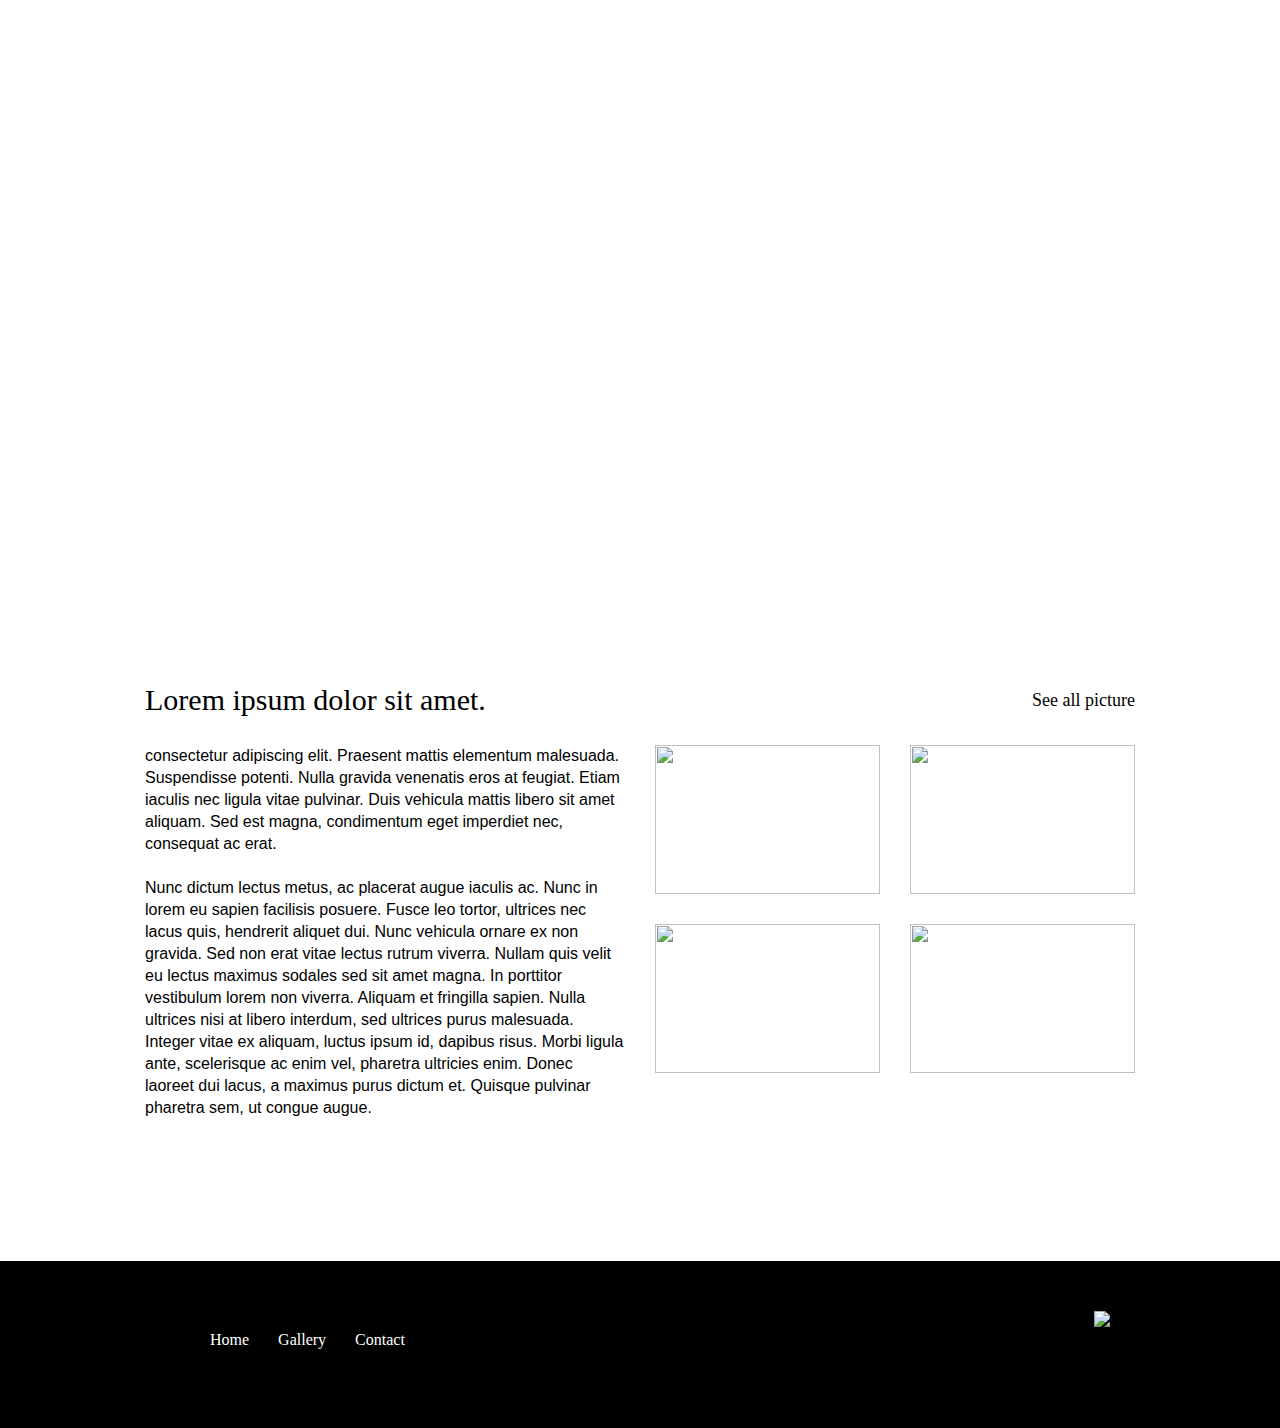
==== index.html @ 4d007703 "modification" ====
<!doctype html>
<html lang="fr">
<head>
    <meta charset="utf8">
    <link rel="stylesheet" href="styles.css">
    <style type="text/css">a:link{text-decoration:none}</style> 
    <title>Morgan Dawkins - Freelance Photograph - Accueil</title>
</head>


<body>
    <header>
        <div class="logo">
        </div>
    </header>



    <section>
        <div id=imageacc>
            <h1>I love photography</h1>
        </div>

        
        <article>
            <div class="container">
                <div  class="column">
                        <h2 class="title">Lorem ipsum dolor sit amet.</h2>
                        <div class="text">consectetur adipiscing elit. Praesent mattis elementum malesuada. Suspendisse potenti. Nulla gravida venenatis eros at feugiat. Etiam iaculis nec ligula vitae pulvinar. Duis vehicula mattis libero sit amet aliquam. Sed est magna, condimentum eget imperdiet nec, consequat ac erat. 
                        <br>
                        <br>
                        Nunc dictum lectus metus, ac placerat augue iaculis ac. Nunc in lorem eu sapien facilisis posuere. Fusce leo tortor, ultrices nec lacus quis, hendrerit aliquet dui. Nunc vehicula ornare ex non gravida. Sed non erat vitae lectus rutrum viverra. Nullam quis velit eu lectus maximus sodales sed sit amet magna. In porttitor vestibulum lorem non viverra. Aliquam et fringilla sapien. Nulla ultrices nisi at libero interdum, sed ultrices purus malesuada. Integer vitae ex aliquam, luctus ipsum id, dapibus risus. Morbi ligula ante, scelerisque ac enim vel, pharetra ultricies enim. Donec laoreet dui lacus, a maximus purus dictum et. Quisque pulvinar pharetra sem, ut congue augue.
                        </div>
                </div>

                <div class="column column-right">
                    <div class="titreimg">
                        See all picture
                    </div>

                    <div class="images">
                        <img src="images/gallery-picture-1.jpg">
                        <img src="images/gallery-picture-3.jpg">
                        <img src="images/gallery-picture-12.jpg">
                        <img src="images/home-picture-4.jpg">
                    </div>

                        
            </div>

            <div class="clear"></div>

        </article>

    </section>
    

    
    <footer>

        <div class="container2">


            <img src="images/logotype.png" id="logotype">

            <ul>
                <li><a href="index.html" style="color:white;">Home</a></li>
                <li><a href="gallery.html" style="color:white;">Gallery</a></li>
                <li><a href="Contact.html" style="color:white;">Contact</a></li>
            </ul>
        </div>

        

    
    
    </footer>


</body>
</html>
---- styles.css ----
body {
    margin: 0;
    padding: 0;
}

.logo {
    background-image: url(images/logo.png);
    margin: 50px auto;
    width: 502px;
	height: 135px;

}

header img {
    /* display: block;  */
    margin: 50px auto;
    width: 502px;
    height: 135px;
}

#imageacc {
    background-image: url(images/hero.png);
    background-size: cover;
    display: block;
    height: 400px;
    width: auto;
    margin: 50px auto;
}

#imageacc h1 {
    text-align: center;
    line-height: 400px;
    font-family:'Playfair Display', serif;
    color: white;
    font-size: 60px;
    font-weight: normal;
}

.container {
    width: 990px;
    margin: 0 auto;
}

.column {
    float: left;
    width: 480px;
    
}
.column-right {
    margin-left: 30px;

}

.clear {
    clear: left;
}

.title {
    font-family: 'Playfair Display', serif;
    font-size: 30px;
    font-weight: normal;
    line-height: 30px;
    margin-bottom: 30px;
    display: block;
    margin-top: 0;

}

.text {
    margin-top: 30px;
    font-family: 'Open sans', sans-serif;
    font-size: 16px;
    line-height: 22px;
}

.titreimg {
    text-align: right;
    font-family:'Playfair Display', serif;
    font-size: 18px;
    font-weight: normal;
    line-height: 30px;
    margin-bottom: 30px;
}

.images {
    height: 500px;
    width: 480px;
}

.images img
{
    width: 225px;
    height: 149px;
    display: block;
    float: left;
    margin: 0px 30px 30px 0;
}

.images img:nth-child(2n+2) {
    margin-right: 0;
}


footer {
    background-color: black;
    display: block;
    width: auto;
}

.container2 {
    margin: 0 auto;
    height: 167px;
    width: 990px;
}
li {
    display: inline-block;
    margin: 70px 0px 0px 25px;
    font-family:'Playfair Display', serif;
    font-size: 16px;
    color: white;
    word-spacing: 50px;
}


#logotype {
    float: right;
    margin-top: 50px;
    margin-right: 25px;

}

#imagegal {
    background-image: url(images/hero.png);
    background-size: cover;
    display: block;
    height: 70px;
    width: auto;
    margin: 20px auto;

}

#shots {
    font-family:'Playfair Display', serif;
    font-size: 32px;
    font-weight: normal;
    color: white;
    text-align: center;
}

.imagesgal {
    margin-top: 30px;
    margin-left: 30px;
    margin-bottom: 30px;;
}
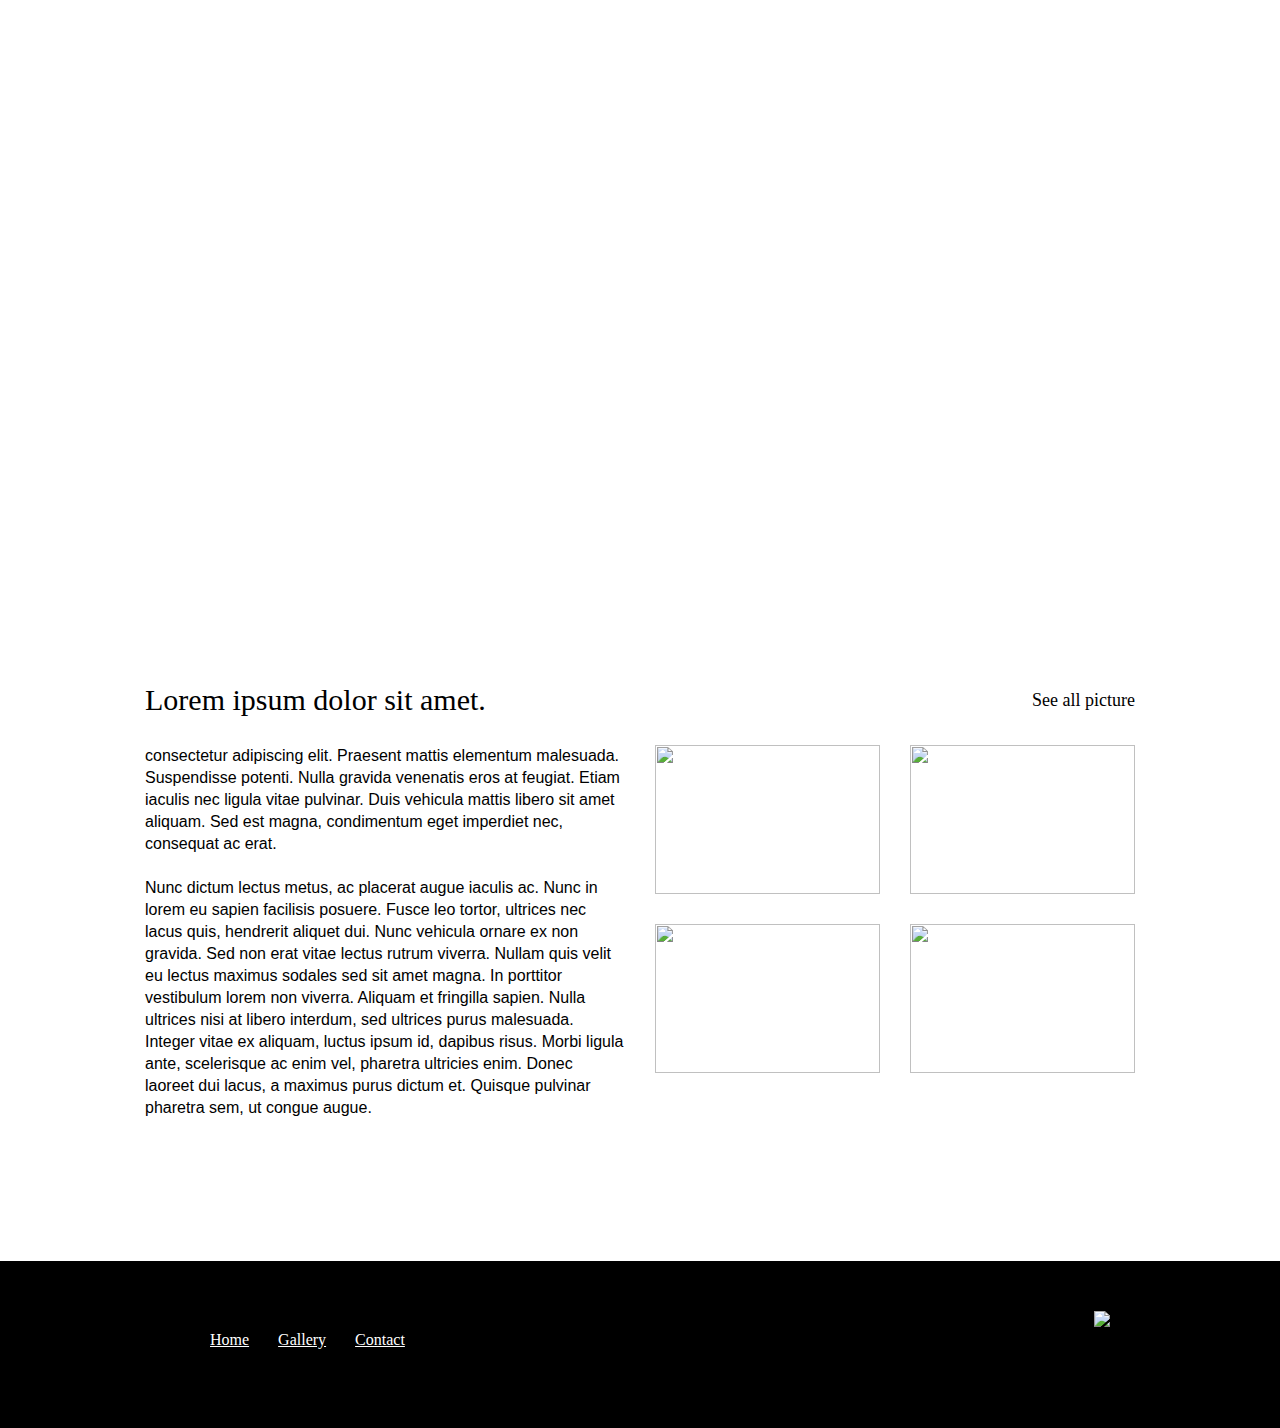
==== commit 79015eee: "update" ====
--- a/index.html
+++ b/index.html
@@ -1,81 +1,73 @@
-<!doctype html>
-<html lang="fr">
-<head>
-    <meta charset="utf8">
-    <link rel="stylesheet" href="styles.css">
-    <style type="text/css">a:link{text-decoration:none}</style> 
-    <title>Morgan Dawkins - Freelance Photograph - Accueil</title>
-</head>
-
-
-<body>
-    <header>
-        <div class="logo">
-        </div>
-    </header>
-
-
-
-    <section>
-        <div id=imageacc>
-            <h1>I love photography</h1>
-        </div>
-
-        
-        <article>
-            <div class="container">
-                <div  class="column">
-                        <h2 class="title">Lorem ipsum dolor sit amet.</h2>
-                        <div class="text">consectetur adipiscing elit. Praesent mattis elementum malesuada. Suspendisse potenti. Nulla gravida venenatis eros at feugiat. Etiam iaculis nec ligula vitae pulvinar. Duis vehicula mattis libero sit amet aliquam. Sed est magna, condimentum eget imperdiet nec, consequat ac erat. 
-                        <br>
-                        <br>
-                        Nunc dictum lectus metus, ac placerat augue iaculis ac. Nunc in lorem eu sapien facilisis posuere. Fusce leo tortor, ultrices nec lacus quis, hendrerit aliquet dui. Nunc vehicula ornare ex non gravida. Sed non erat vitae lectus rutrum viverra. Nullam quis velit eu lectus maximus sodales sed sit amet magna. In porttitor vestibulum lorem non viverra. Aliquam et fringilla sapien. Nulla ultrices nisi at libero interdum, sed ultrices purus malesuada. Integer vitae ex aliquam, luctus ipsum id, dapibus risus. Morbi ligula ante, scelerisque ac enim vel, pharetra ultricies enim. Donec laoreet dui lacus, a maximus purus dictum et. Quisque pulvinar pharetra sem, ut congue augue.
-                        </div>
-                </div>
-
-                <div class="column column-right">
-                    <div class="titreimg">
-                        See all picture
-                    </div>
-
-                    <div class="images">
-                        <img src="images/gallery-picture-1.jpg">
-                        <img src="images/gallery-picture-3.jpg">
-                        <img src="images/gallery-picture-12.jpg">
-                        <img src="images/home-picture-4.jpg">
-                    </div>
-
-                        
-            </div>
-
-            <div class="clear"></div>
-
-        </article>
-
-    </section>
-    
-
-    
-    <footer>
-
-        <div class="container2">
-
-
-            <img src="images/logotype.png" id="logotype">
-
-            <ul>
-                <li><a href="index.html" style="color:white;">Home</a></li>
-                <li><a href="gallery.html" style="color:white;">Gallery</a></li>
-                <li><a href="Contact.html" style="color:white;">Contact</a></li>
-            </ul>
-        </div>
-
-        
-
-    
-    
-    </footer>
-
-
-</body>
-</html>
+<!doctype html>
+<html lang="fr">
+
+<head>
+    <meta charset="utf8">
+    <link rel="stylesheet" href="styles.css">
+    <title>Morgan Dawkins - Freelance Photograph - Accueil</title>
+</head>
+
+<body>
+    
+    <header>
+        <div class="logo">
+        </div>
+    </header>
+
+
+    <section>
+        <div id=imageacc>
+            <h1>I love photography</h1>
+        </div>
+
+        
+        <article>
+            <div class="container">
+                <div  class="column">
+                        <h2 class="title">Lorem ipsum dolor sit amet.</h2>
+                        <div class="text">consectetur adipiscing elit. Praesent mattis elementum malesuada. Suspendisse potenti. Nulla gravida venenatis eros at feugiat. Etiam iaculis nec ligula vitae pulvinar. Duis vehicula mattis libero sit amet aliquam. Sed est magna, condimentum eget imperdiet nec, consequat ac erat. 
+                        <br>
+                        <br>
+                        Nunc dictum lectus metus, ac placerat augue iaculis ac. Nunc in lorem eu sapien facilisis posuere. Fusce leo tortor, ultrices nec lacus quis, hendrerit aliquet dui. Nunc vehicula ornare ex non gravida. Sed non erat vitae lectus rutrum viverra. Nullam quis velit eu lectus maximus sodales sed sit amet magna. In porttitor vestibulum lorem non viverra. Aliquam et fringilla sapien. Nulla ultrices nisi at libero interdum, sed ultrices purus malesuada. Integer vitae ex aliquam, luctus ipsum id, dapibus risus. Morbi ligula ante, scelerisque ac enim vel, pharetra ultricies enim. Donec laoreet dui lacus, a maximus purus dictum et. Quisque pulvinar pharetra sem, ut congue augue.
+                        </div>
+                </div>
+
+                <div class="column column-right">
+                    <div class="titreimg">
+                        See all picture
+                    </div>
+
+                    <div class="images">
+                        <img src="images/gallery-picture-1.jpg">
+                        <img src="images/gallery-picture-3.jpg">
+                        <img src="images/gallery-picture-12.jpg">
+                        <img src="images/home-picture-4.jpg">
+                    </div>
+
+                        
+            </div>
+
+        </article>
+
+    </section>
+    
+    
+    <footer>
+
+        <div class="container2">
+
+
+            <img src="images/logotype.png" id="logotype">
+
+            <ul>
+                <li><a href="index.html" style="color:white;">Home</a></li>
+                <li><a href="gallery.html" style="color:white;">Gallery</a></li>
+                <li><a href="contact.html" style="color:white;">Contact</a></li>
+            </ul>
+        </div>
+    
+    </footer>
+
+
+</body>
+</html>
--- a/styles.css
+++ b/styles.css
@@ -1,154 +1,248 @@
-body {
-    margin: 0;
-    padding: 0;
-}
-
-.logo {
-    background-image: url(images/logo.png);
-    margin: 50px auto;
-    width: 502px;
-	height: 135px;
-
-}
-
-header img {
-    /* display: block;  */
-    margin: 50px auto;
-    width: 502px;
-    height: 135px;
-}
-
-#imageacc {
-    background-image: url(images/hero.png);
-    background-size: cover;
-    display: block;
-    height: 400px;
-    width: auto;
-    margin: 50px auto;
-}
-
-#imageacc h1 {
-    text-align: center;
-    line-height: 400px;
-    font-family:'Playfair Display', serif;
-    color: white;
-    font-size: 60px;
-    font-weight: normal;
-}
-
-.container {
-    width: 990px;
-    margin: 0 auto;
-}
-
-.column {
-    float: left;
-    width: 480px;
-    
-}
-.column-right {
-    margin-left: 30px;
-
-}
-
-.clear {
-    clear: left;
-}
-
-.title {
-    font-family: 'Playfair Display', serif;
-    font-size: 30px;
-    font-weight: normal;
-    line-height: 30px;
-    margin-bottom: 30px;
-    display: block;
-    margin-top: 0;
-
-}
-
-.text {
-    margin-top: 30px;
-    font-family: 'Open sans', sans-serif;
-    font-size: 16px;
-    line-height: 22px;
-}
-
-.titreimg {
-    text-align: right;
-    font-family:'Playfair Display', serif;
-    font-size: 18px;
-    font-weight: normal;
-    line-height: 30px;
-    margin-bottom: 30px;
-}
-
-.images {
-    height: 500px;
-    width: 480px;
-}
-
-.images img
-{
-    width: 225px;
-    height: 149px;
-    display: block;
-    float: left;
-    margin: 0px 30px 30px 0;
-}
-
-.images img:nth-child(2n+2) {
-    margin-right: 0;
-}
-
-
-footer {
-    background-color: black;
-    display: block;
-    width: auto;
-}
-
-.container2 {
-    margin: 0 auto;
-    height: 167px;
-    width: 990px;
-}
-li {
-    display: inline-block;
-    margin: 70px 0px 0px 25px;
-    font-family:'Playfair Display', serif;
-    font-size: 16px;
-    color: white;
-    word-spacing: 50px;
-}
-
-
-#logotype {
-    float: right;
-    margin-top: 50px;
-    margin-right: 25px;
-
-}
-
-#imagegal {
-    background-image: url(images/hero.png);
-    background-size: cover;
-    display: block;
-    height: 70px;
-    width: auto;
-    margin: 20px auto;
-
-}
-
-#shots {
-    font-family:'Playfair Display', serif;
-    font-size: 32px;
-    font-weight: normal;
-    color: white;
-    text-align: center;
-}
-
-.imagesgal {
-    margin-top: 30px;
-    margin-left: 30px;
-    margin-bottom: 30px;;
+body {
+    margin: 0;
+    padding: 0;
+}
+
+.logo {
+    background-image: url(images/logo.png);
+    margin: 50px auto;
+    width: 502px;
+	height: 135px;
+
+}
+
+header img {
+    /* display: block;  */
+    margin: 50px auto;
+    width: 502px;
+    height: 135px;
+}
+
+#imageacc {
+    background-image: url(images/hero.png);
+    background-size: cover;
+    display: block;
+    height: 400px;
+    width: auto;
+    margin: 50px auto;
+}
+
+#imageacc h1 {
+    text-align: center;
+    line-height: 400px;
+    font-family:'Playfair Display', serif;
+    color: white;
+    font-size: 60px;
+    font-weight: normal;
+}
+
+.container {
+    display: inline-flex;
+	position: relative;
+	left: 50%;
+	transform: translateX(-50%);
+    margin: 0 auto;
+}
+
+.column {
+    float: left;
+    width: 480px;
+    
+}
+.column-right {
+    margin-left: 30px;
+
+}
+
+.clear {
+    clear: left;
+}
+
+.title {
+    font-family: 'Playfair Display', serif;
+    font-size: 30px;
+    font-weight: normal;
+    line-height: 30px;
+    margin-bottom: 30px;
+    display: block;
+    margin-top: 0;
+
+}
+
+.text {
+    margin-top: 30px;
+    font-family: 'Open sans', sans-serif;
+    font-size: 16px;
+    line-height: 22px;
+}
+
+.titreimg {
+    text-align: right;
+    font-family:'Playfair Display', serif;
+    font-size: 18px;
+    font-weight: normal;
+    line-height: 30px;
+    margin-bottom: 30px;
+}
+
+.images {
+    height: 500px;
+    width: 480px;
+}
+
+.images img
+{
+    width: 225px;
+    height: 149px;
+    display: block;
+    float: left;
+    margin: 0px 30px 30px 0;
+}
+
+.images img:nth-child(2n+2) {
+    margin-right: 0;
+}
+
+
+footer {
+    background-color: black;
+    display: block;
+    width: auto;
+}
+
+.container2 {
+    margin: 0 auto;
+    height: 167px;
+    width: 990px;
+}
+li {
+    display: inline-block;
+    margin: 70px 0px 0px 25px;
+    font-family:'Playfair Display', serif;
+    font-size: 16px;
+    color: white;
+    word-spacing: 50px;
+}
+
+
+#logotype {
+    float: right;
+    margin-top: 50px;
+    margin-right: 25px;
+
+}
+
+#imagegal {
+    background-image: url(images/hero.png);
+    background-size: cover;
+    display: block;
+    height: 70px;
+    width: auto;
+    margin: 20px auto;
+
+}
+
+#shots {
+    font-family:'Playfair Display', serif;
+    font-size: 32px;
+    font-weight: normal;
+    color: white;
+    text-align: center;
+}
+
+
+/* page gallerie */
+.imagesgal {
+    position: relative;
+    margin-top: 30px;
+    margin-left: 30px;
+    margin-bottom: 30px;;
+}
+
+main {
+	margin-top: 50px;
+	position: relative;
+	left: 50%;
+	transform: translateX(-50%);
+	width: 990px;
+	height: 1000px;
+}
+
+main a
+{
+	margin: 0 30px 60px 0;
+	height: 199px;
+    width: 310px;
+    display: block;
+    float: left;
+    color: black;
+    text-decoration: none;
+}
+main a:nth-child(3n)
+{
+	margin: 0;
+}
+
+.main
+{
+	display: inline-flex;
+	position: relative;
+	left: 50%;
+	transform: translateX(-50%);
+	margin-bottom: 80px;
+}
+.box1
+{
+	width: 480px;
+	margin-top: 50px;
+}
+.box1 h3
+{
+	font-size: 30px;
+	position: relative;
+	line-height: 30px;
+	margin: 0;
+	font-family: 'Playfair Display', serif;
+	font-weight: normal;
+}
+.box1 p
+{
+	text-align: justify;
+	margin-top: 30px;
+	font-family: 'Open Sans', sans-serif;
+	font-size: 16px;
+	line-height: 22px;
+}
+
+.box2
+{
+	width: 480px;
+	margin-left: 30px;
+}
+label
+{
+	font-size: 16px;
+	font-family: 'Open Sans', sans-serif;
+	line-height: 24px;
+}
+label:not(.label-name)
+{
+	display: inline-block; 
+	margin-top: 16px;
+}
+input
+{
+	width: 100%;
+	height: 40px;
+	padding: 10px 12px 10px 12px;
+	font-size: 16px;
+	font-family: 'Open Sans', sans-serif;
+}
+textarea
+{
+	width: 100%;
+	height: 200px;
+	padding: 10px;
+	font-size: 16px;
+	font-family: 'Open Sans', sans-serif;
 }